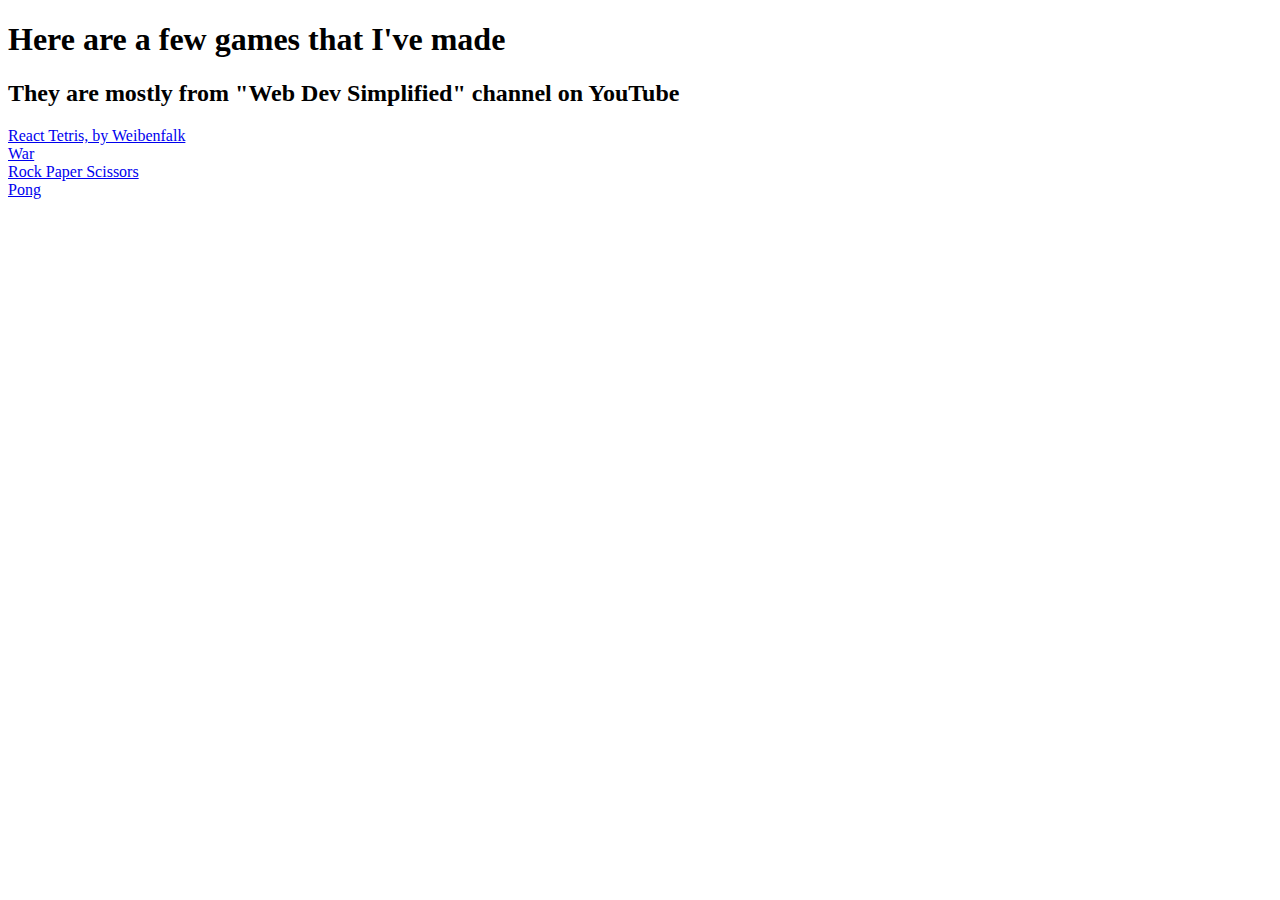
==== index.html @ 55d9be48 "basic website" ====
<!DOCTYPE html>
<html lang="en">
<head>
    <meta charset="UTF-8">
    <meta http-equiv="X-UA-Compatible" content="IE=edge">
    <meta name="viewport" content="width=device-width, initial-scale=1.0">
    <link rel="stylesheet" href="styles.css">
    <title>Doug's Games</title>
</head>
<body>
    <div class="main">
        <h1>Here are a few games that I've made</h1>
        <h2>They are mostly from "Web Dev Simplified" channel on YouTube</h2>
        <div class="links">
            <a href="https://shalant.github.io/react-tetris1/">React Tetris, by Weibenfalk</a>
            <a href="https://shalant.github.io/simple-card-game-WDS/">War</a>
            <a href="https://shalant.github.io/rock-paper-scissors-wds/">Rock Paper Scissors</a>
            <a href="https://shalant.github.io/pong-wds/">Pong</a>
        </div>
        
    </div>
</body>
</html>
---- styles.css ----
.links a {
    display: grid;
    grid-template-columns: 2;
}
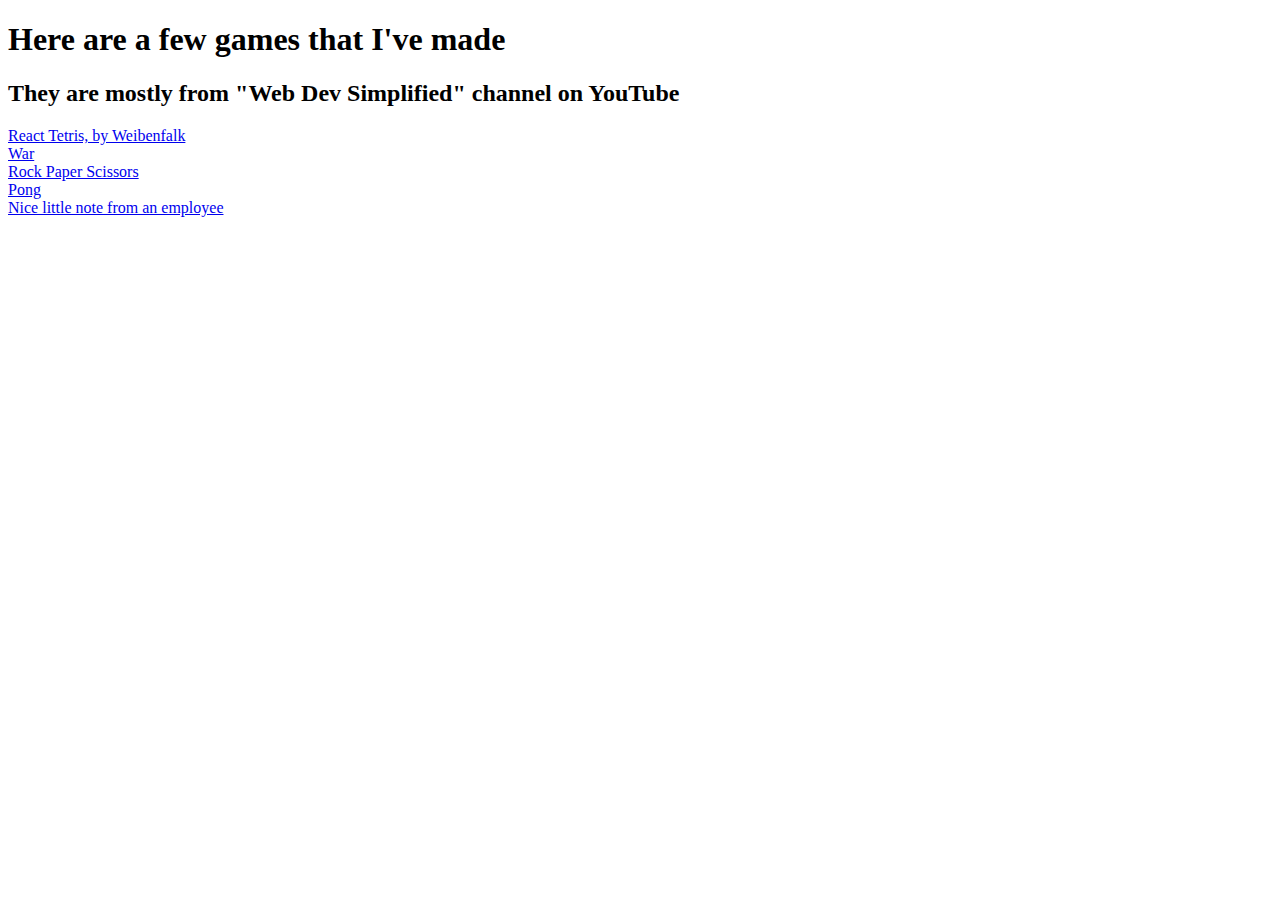
==== commit 1327e9e6: "added note" ====
--- a/index.html
+++ b/index.html
@@ -17,7 +17,9 @@
             <a href="https://shalant.github.io/rock-paper-scissors-wds/">Rock Paper Scissors</a>
             <a href="https://shalant.github.io/pong-wds/">Pong</a>
         </div>
-        
+        <div class="nice-little-note">
+            <a href="trompeter.html">Nice little note from an employee</a>
+        </div>
     </div>
 </body>
 </html>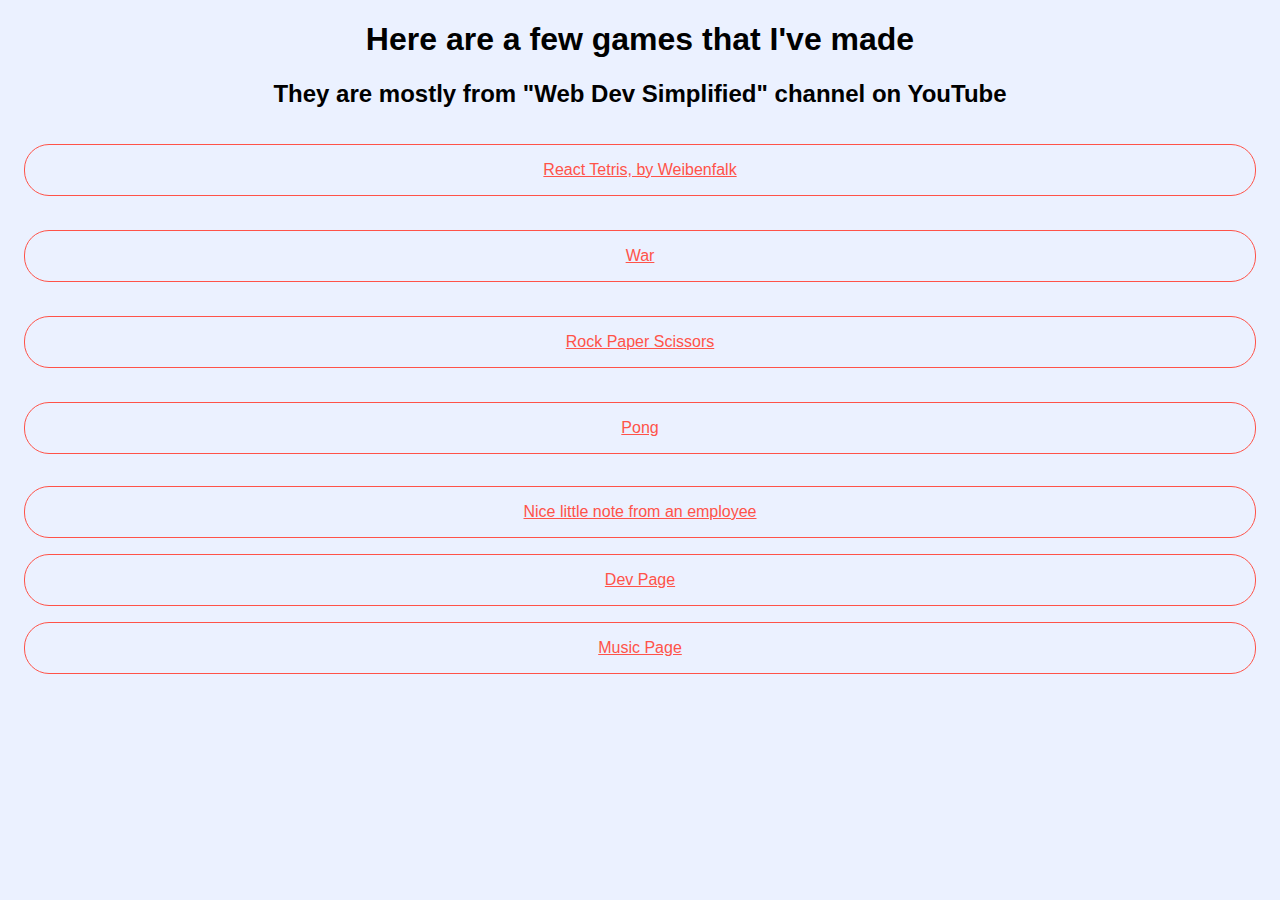
==== commit 2bd40755: "added styling, worked on recommendation, added more links" ====
--- a/index.html
+++ b/index.html
@@ -20,6 +20,10 @@
         <div class="nice-little-note">
             <a href="trompeter.html">Nice little note from an employee</a>
         </div>
+        <div class="more">
+            <a href="https://dougrosenbergdev.com">Dev Page</a>
+            <a href="https://dougrosenberg.com">Music Page</a>
+        </div>
     </div>
 </body>
 </html>--- a/styles.css
+++ b/styles.css
@@ -1,6 +1,34 @@
+body {
+    background-color: rgb(235, 241, 255);
+    font-family: 'Franklin Gothic Medium', 'Arial Narrow', Arial, sans-serif ;
+}
 
+h1 {
+    display: flex;
+    justify-content: center; 
+}
 
-.links a {
+h2 {
+    display: flex;
+    justify-content: center; 
+}
+
+.links {
     display: grid;
     grid-template-columns: 2;
+    gap: 2px
+}
+
+a {
+    margin: 1rem 1rem;
+    padding: 1rem 1rem;
+    border: 1px solid #ff5349;
+    border-radius: 25px;
+    display: flex;
+    justify-content: center;
+    color: #ff5349
+}
+
+.nice-note {
+    font-size: x-large;
 }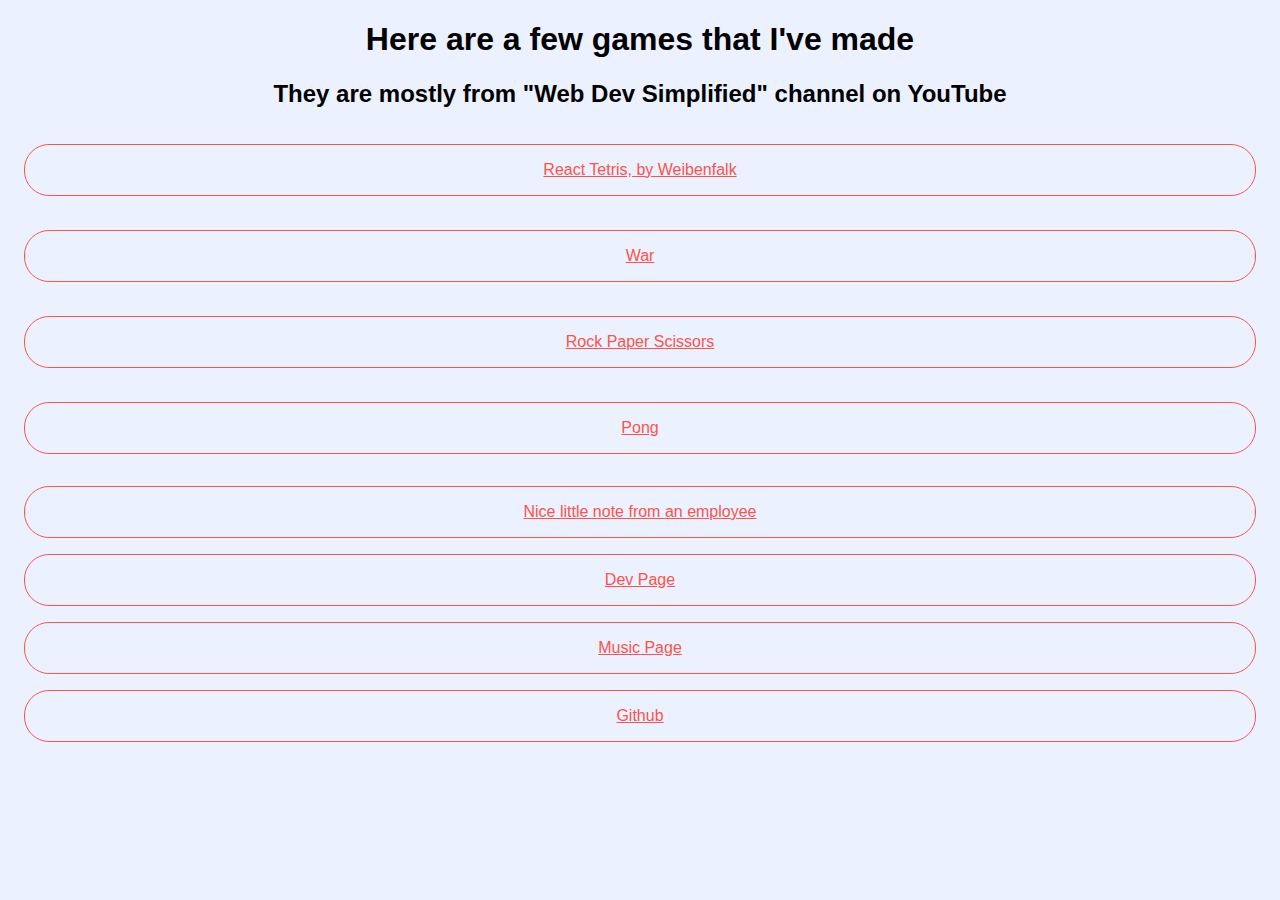
==== commit c873a65f: "added gh" ====
--- a/index.html
+++ b/index.html
@@ -23,6 +23,7 @@
         <div class="more">
             <a href="https://dougrosenbergdev.com">Dev Page</a>
             <a href="https://dougrosenberg.com">Music Page</a>
+            <a href="https://github.com/shalant">Github</a>
         </div>
     </div>
 </body>
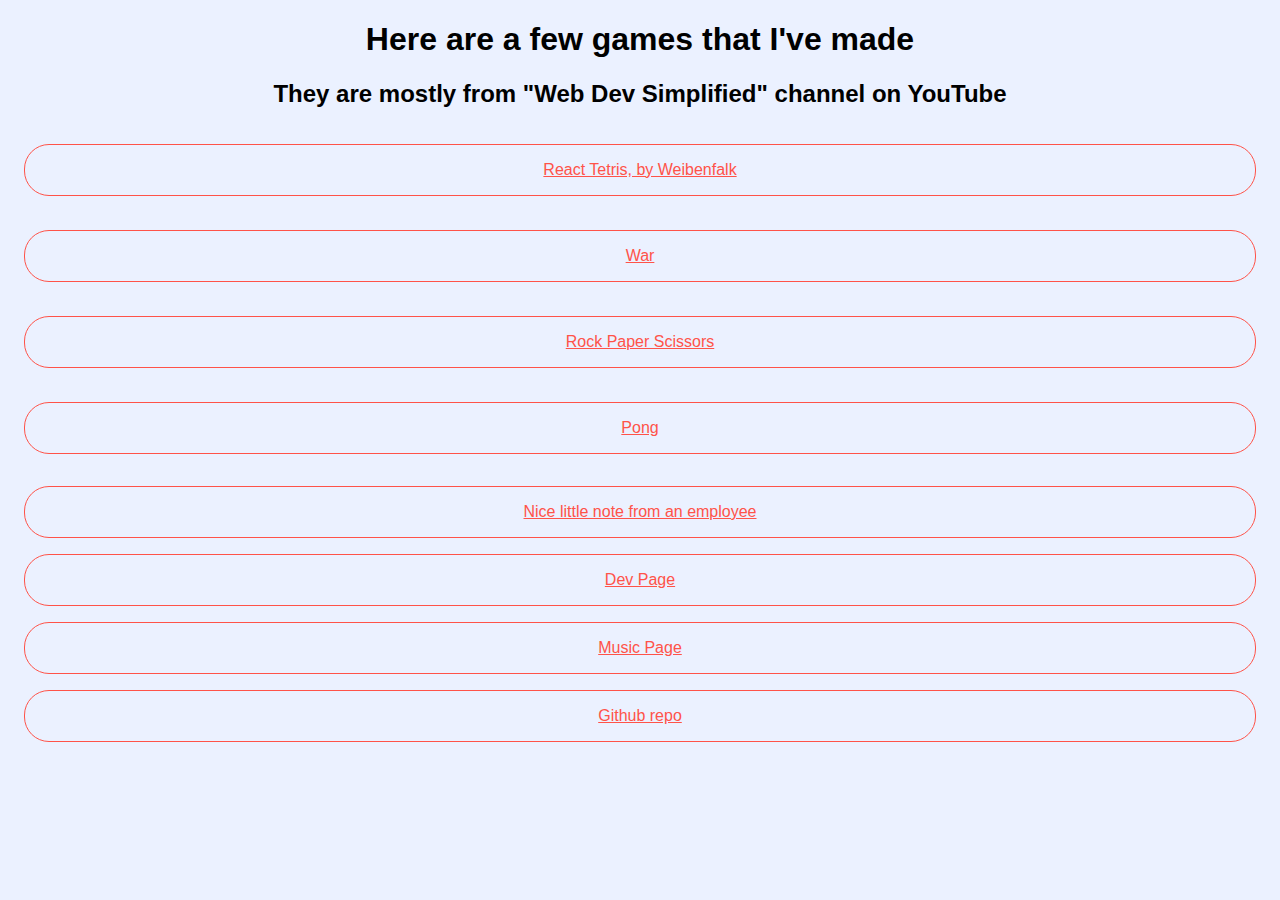
==== commit d6d25985: "edit" ====
--- a/index.html
+++ b/index.html
@@ -23,7 +23,7 @@
         <div class="more">
             <a href="https://dougrosenbergdev.com">Dev Page</a>
             <a href="https://dougrosenberg.com">Music Page</a>
-            <a href="https://github.com/shalant">Github</a>
+            <a href="https://github.com/shalant">Github repo</a>
         </div>
     </div>
 </body>
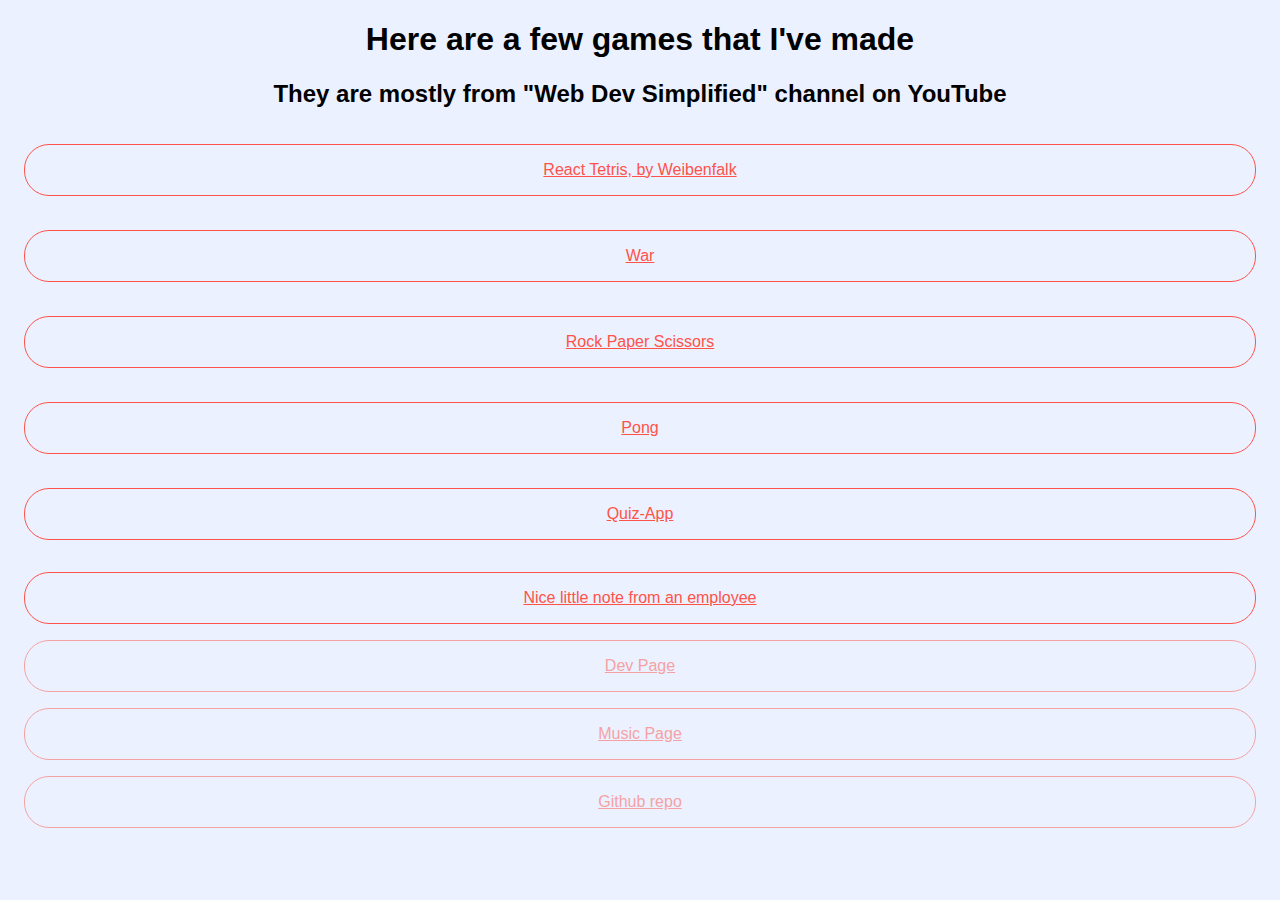
==== commit 9886fbde: "added quiz app" ====
--- a/index.html
+++ b/index.html
@@ -16,6 +16,7 @@
             <a href="https://shalant.github.io/simple-card-game-WDS/">War</a>
             <a href="https://shalant.github.io/rock-paper-scissors-wds/">Rock Paper Scissors</a>
             <a href="https://shalant.github.io/pong-wds/">Pong</a>
+            <a href="https://shalant.github.io/quiz-app-wds/">Quiz-App</a>
         </div>
         <div class="nice-little-note">
             <a href="trompeter.html">Nice little note from an employee</a>
--- a/styles.css
+++ b/styles.css
@@ -31,4 +31,8 @@
 
 .nice-note {
     font-size: x-large;
+}
+
+.more {
+    opacity: 0.5;
 }